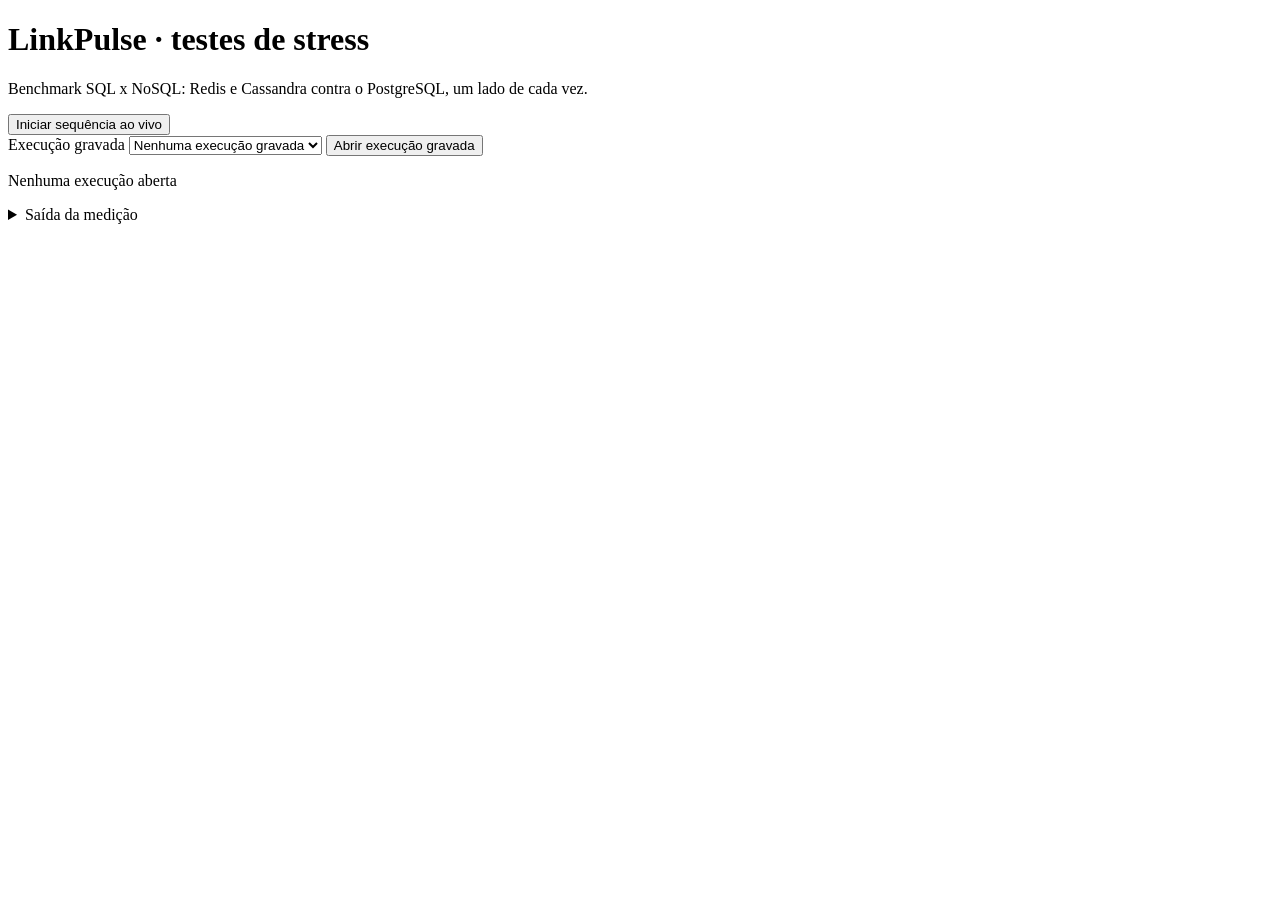
==== benchmark/tela/index.html @ 410146b6 "add benchmark test screen with live sequence and saved runs Refs: #37, RM-32, SPEC-005, Q-70, Q-71, " ====
<!doctype html>
<html lang="pt-BR">
<head>
  <meta charset="utf-8">
  <meta name="viewport" content="width=device-width, initial-scale=1">
  <title>LinkPulse · testes de stress</title>
  <link rel="icon" href="data:,">
  <link rel="stylesheet" href="/tela.css">
</head>
<body>
  <header class="topo">
    <div>
      <h1>LinkPulse · testes de stress</h1>
      <p class="secundario">Benchmark SQL x NoSQL: Redis e Cassandra contra o PostgreSQL, um lado de cada vez.</p>
    </div>
    <div class="controles">
      <button type="button" id="iniciar" class="primario">Iniciar sequência ao vivo</button>
      <div class="gravadas">
        <label for="gravacoes" class="sr-only">Execução gravada</label>
        <select id="gravacoes"><option value="">Nenhuma execução gravada</option></select>
        <button type="button" id="abrir">Abrir execução gravada</button>
      </div>
    </div>
  </header>

  <section class="situacao" aria-live="polite">
    <p id="modo" class="modo">Nenhuma execução aberta</p>
    <p id="etapa-atual"></p>
    <p id="relogio"></p>
    <p id="base" class="secundario"></p>
    <p id="aviso" class="aviso" hidden></p>
    <div id="seletor-repeticao" class="repeticao" hidden>
      <label for="repeticao">Curvas da repetição</label>
      <select id="repeticao"></select>
    </div>
  </section>

  <main id="etapas"></main>

  <details class="log">
    <summary>Saída da medição</summary>
    <pre id="log"></pre>
  </details>

  <script src="/vendor/chart.js-4.6.1/chart.umd.min.js"></script>
  <script src="/tela.js"></script>
</body>
</html>
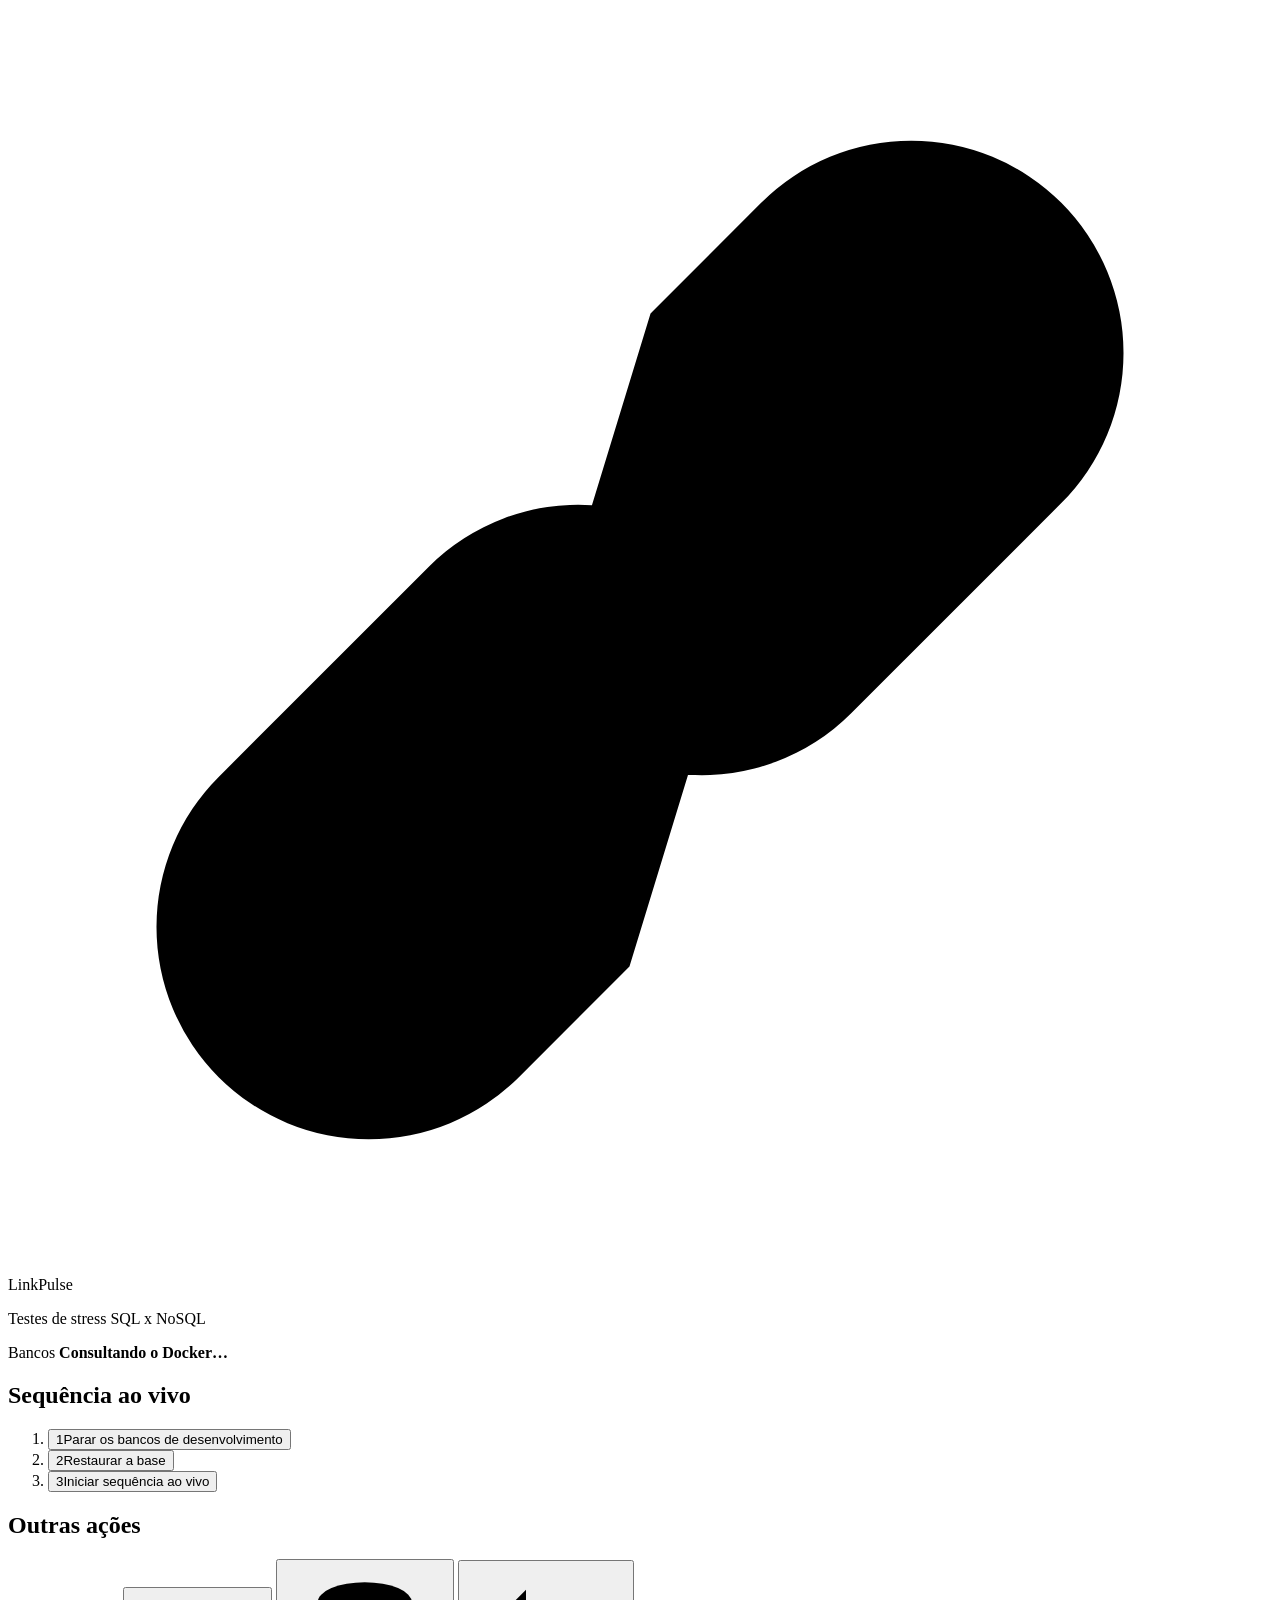
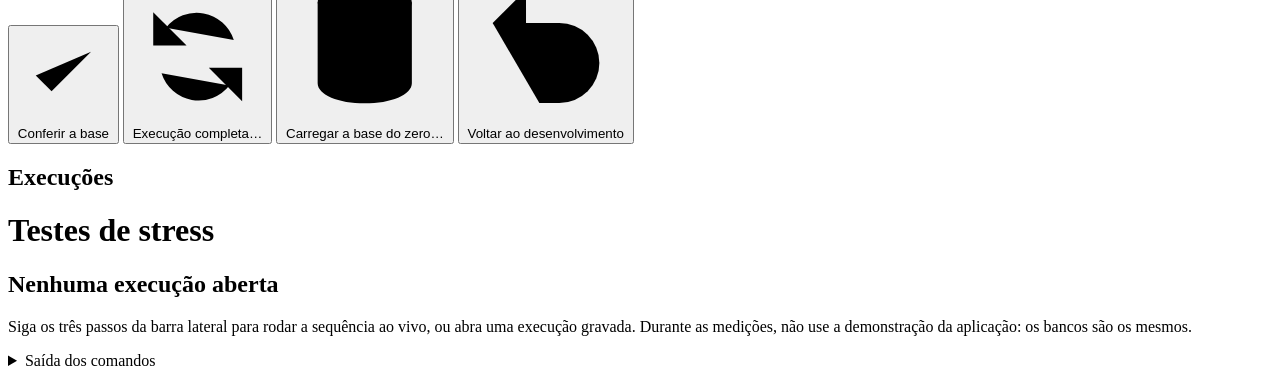
==== commit ebe51fe0: "control the benchmark from the test screen with the app design The screen now runs every benchmark c" ====
--- a/benchmark/tela/index.html
+++ b/benchmark/tela/index.html
@@ -5,44 +5,166 @@
   <meta name="viewport" content="width=device-width, initial-scale=1">
   <title>LinkPulse · testes de stress</title>
   <link rel="icon" href="data:,">
+  <link rel="stylesheet" href="/static/painel.css">
   <link rel="stylesheet" href="/tela.css">
+  <script defer src="/static/vendor/chart.js-4.6.1/chart.umd.min.js"></script>
+  <script defer src="/tela.js"></script>
 </head>
 <body>
-  <header class="topo">
-    <div>
-      <h1>LinkPulse · testes de stress</h1>
-      <p class="secundario">Benchmark SQL x NoSQL: Redis e Cassandra contra o PostgreSQL, um lado de cada vez.</p>
-    </div>
-    <div class="controles">
-      <button type="button" id="iniciar" class="primario">Iniciar sequência ao vivo</button>
-      <div class="gravadas">
-        <label for="gravacoes" class="sr-only">Execução gravada</label>
-        <select id="gravacoes"><option value="">Nenhuma execução gravada</option></select>
-        <button type="button" id="abrir">Abrir execução gravada</button>
+  <div class="aplicacao">
+    <aside class="lateral" aria-label="Controle do benchmark">
+      <div>
+        <div class="marca">
+          <svg viewBox="0 0 24 24" aria-hidden="true"><path d="M10 13a4 4 0 0 0 6 .4l4-4a4 4 0 0 0-5.7-5.7l-2.1 2.1m1.8 5.2a4 4 0 0 0-6-.4l-4 4a4 4 0 0 0 5.7 5.7l2.1-2.1"/></svg>
+          LinkPulse
+        </div>
+        <p class="texto-secundario">Testes de stress SQL x NoSQL</p>
       </div>
-    </div>
-  </header>
 
-  <section class="situacao" aria-live="polite">
-    <p id="modo" class="modo">Nenhuma execução aberta</p>
-    <p id="etapa-atual"></p>
-    <p id="relogio"></p>
-    <p id="base" class="secundario"></p>
-    <p id="aviso" class="aviso" hidden></p>
-    <div id="seletor-repeticao" class="repeticao" hidden>
-      <label for="repeticao">Curvas da repetição</label>
-      <select id="repeticao"></select>
-    </div>
-  </section>
+      <div class="seletor-cliente ambiente" role="status">
+        <span class="rotulo-ambiente">Bancos</span>
+        <strong id="ambiente">Consultando o Docker…</strong>
+        <span id="base" class="texto-secundario"></span>
+      </div>
 
-  <main id="etapas"></main>
+      <section class="grupo" aria-labelledby="titulo-passos">
+        <h2 id="titulo-passos">Sequência ao vivo</h2>
+        <ol class="passos">
+          <li>
+            <button type="button" class="botao passo" data-tarefa="parar" id="passo-parar">
+              <span class="numero" aria-hidden="true">1</span>Parar os bancos de desenvolvimento
+            </button>
+          </li>
+          <li>
+            <button type="button" class="botao passo" data-tarefa="restaurar" id="passo-restaurar">
+              <span class="numero" aria-hidden="true">2</span>Restaurar a base
+            </button>
+          </li>
+          <li>
+            <button type="button" class="botao primario passo" data-tarefa="ao-vivo" id="iniciar">
+              <span class="numero" aria-hidden="true">3</span>Iniciar sequência ao vivo
+            </button>
+          </li>
+        </ol>
+        <button type="button" class="botao perigo" id="interromper" hidden>
+          <svg viewBox="0 0 24 24" aria-hidden="true"><rect x="6" y="6" width="12" height="12" rx="2"/></svg>
+          Interromper
+        </button>
+      </section>
 
-  <details class="log">
-    <summary>Saída da medição</summary>
-    <pre id="log"></pre>
-  </details>
+      <section class="grupo" aria-labelledby="titulo-outras">
+        <h2 id="titulo-outras">Outras ações</h2>
+        <div class="acoes">
+          <button type="button" class="botao" data-tarefa="conferir">
+            <svg viewBox="0 0 24 24" aria-hidden="true"><path d="m5 12 4 4 10-10"/></svg>
+            Conferir a base
+          </button>
+          <button type="button" class="botao" data-abrir="dialogo-completa" data-tarefa-de="completa">
+            <svg viewBox="0 0 24 24" aria-hidden="true"><path d="M4 4v6h6M20 20v-6h-6"/><path d="M5.5 15a7 7 0 0 0 12.2 2.2M18.5 9A7 7 0 0 0 6.3 6.8"/></svg>
+            Execução completa…
+          </button>
+          <button type="button" class="botao" data-abrir="dialogo-carregar" data-tarefa-de="carregar">
+            <svg viewBox="0 0 24 24" aria-hidden="true"><ellipse cx="12" cy="6" rx="7" ry="3"/><path d="M5 6v12c0 1.7 3.1 3 7 3s7-1.3 7-3V6M5 12c0 1.7 3.1 3 7 3s7-1.3 7-3"/></svg>
+            Carregar a base do zero…
+          </button>
+          <button type="button" class="botao" data-tarefa="desenvolvimento">
+            <svg viewBox="0 0 24 24" aria-hidden="true"><path d="M9 14 4 9l5-5"/><path d="M4 9h10a6 6 0 0 1 0 12h-3"/></svg>
+            Voltar ao desenvolvimento
+          </button>
+        </div>
+      </section>
 
-  <script src="/vendor/chart.js-4.6.1/chart.umd.min.js"></script>
-  <script src="/tela.js"></script>
+      <section class="grupo" aria-labelledby="titulo-execucoes">
+        <h2 id="titulo-execucoes">Execuções</h2>
+        <ul id="execucoes" class="lista-links"></ul>
+      </section>
+    </aside>
+
+    <main class="conteudo">
+      <p id="aviso" class="aviso" role="status" hidden></p>
+
+      <header class="cabecalho-tela">
+        <h1>Testes de stress</h1>
+        <div class="situacao" aria-live="polite">
+          <span id="modo" class="selo" hidden></span>
+          <span id="etapa-atual"></span>
+          <span id="relogio" class="relogio"></span>
+          <span id="seletor-repeticao" class="repeticao" hidden>
+            <label for="repeticao">Curvas da repetição</label>
+            <select id="repeticao"></select>
+          </span>
+        </div>
+        <div id="progresso" class="progresso" hidden><span></span></div>
+      </header>
+
+      <section id="tarefa" class="cartao tarefa" aria-live="polite" hidden>
+        <div class="titulo-cartao">
+          <h2 id="tarefa-titulo"></h2>
+          <span id="tarefa-tempo" class="texto-secundario"></span>
+        </div>
+        <p id="tarefa-linha" class="texto-secundario"></p>
+      </section>
+
+      <section id="estado-vazio" class="cartao estado-vazio">
+        <h2>Nenhuma execução aberta</h2>
+        <p class="texto-secundario">Siga os três passos da barra lateral para rodar a sequência ao vivo, ou abra uma execução gravada.
+          Durante as medições, não use a demonstração da aplicação: os bancos são os mesmos.</p>
+      </section>
+
+      <div id="etapas" class="etapas"></div>
+
+      <details class="cartao log" id="detalhes-log">
+        <summary>Saída dos comandos</summary>
+        <pre id="log"></pre>
+      </details>
+    </main>
+  </div>
+
+  <template id="icone-grafico">
+    <svg viewBox="0 0 24 24" aria-hidden="true"><path d="M4 19h16M7 15l4-5 3 3 5-7"/></svg>
+  </template>
+
+  <dialog id="dialogo-completa"aria-labelledby="titulo-completa">
+    <form method="dialog" data-tarefa-do-formulario>
+      <h2 id="titulo-completa">Execução completa</h2>
+      <p class="texto-secundario">Repete a sequência inteira 3 vezes, restaurando a base antes de cada repetição,
+        e grava o resultado em <code>benchmark/gravacoes/</code>.</p>
+      <fieldset class="opcoes">
+        <legend class="sr-only">Durações</legend>
+        <label><input type="radio" name="tarefa" value="completa-teste" checked>
+          <span><strong>Teste</strong> · 2 s de aquecimento e 5 s medidos por lado, cerca de 20 min. A gravação sai como teste.</span></label>
+        <label><input type="radio" name="tarefa" value="completa">
+          <span><strong>Oficial</strong> · 10 s de aquecimento e 60 s medidos, mais de 1 hora. Rode na máquina da apresentação.</span></label>
+      </fieldset>
+      <div class="acoes-formulario">
+        <button type="button" class="botao" data-fechar>Cancelar</button>
+        <button type="submit" class="botao primario">Iniciar</button>
+      </div>
+    </form>
+  </dialog>
+
+  <dialog id="dialogo-carregar" aria-labelledby="titulo-carregar">
+    <form method="dialog" data-tarefa-do-formulario>
+      <h2 id="titulo-carregar">Carregar a base do zero</h2>
+      <p class="texto-secundario">Apaga os volumes do benchmark, gera e carrega a base de referência nos dois lados,
+        confere tudo e guarda uma cópia nova. Leva vários minutos. Os volumes de desenvolvimento não são tocados.</p>
+      <input type="hidden" name="tarefa" value="carregar">
+      <div class="acoes-formulario">
+        <button type="button" class="botao" data-fechar>Cancelar</button>
+        <button type="submit" class="botao primario">Carregar do zero</button>
+      </div>
+    </form>
+  </dialog>
+
+  <dialog id="dialogo-interromper" aria-labelledby="titulo-interromper">
+    <form method="dialog" id="formulario-interromper">
+      <h2 id="titulo-interromper">Interromper a tarefa?</h2>
+      <p class="texto-secundario">O comando para no meio. Depois, restaure a base antes de medir de novo.</p>
+      <div class="acoes-formulario">
+        <button type="button" class="botao" data-fechar>Continuar rodando</button>
+        <button type="submit" class="botao perigo">Interromper</button>
+      </div>
+    </form>
+  </dialog>
 </body>
 </html>
